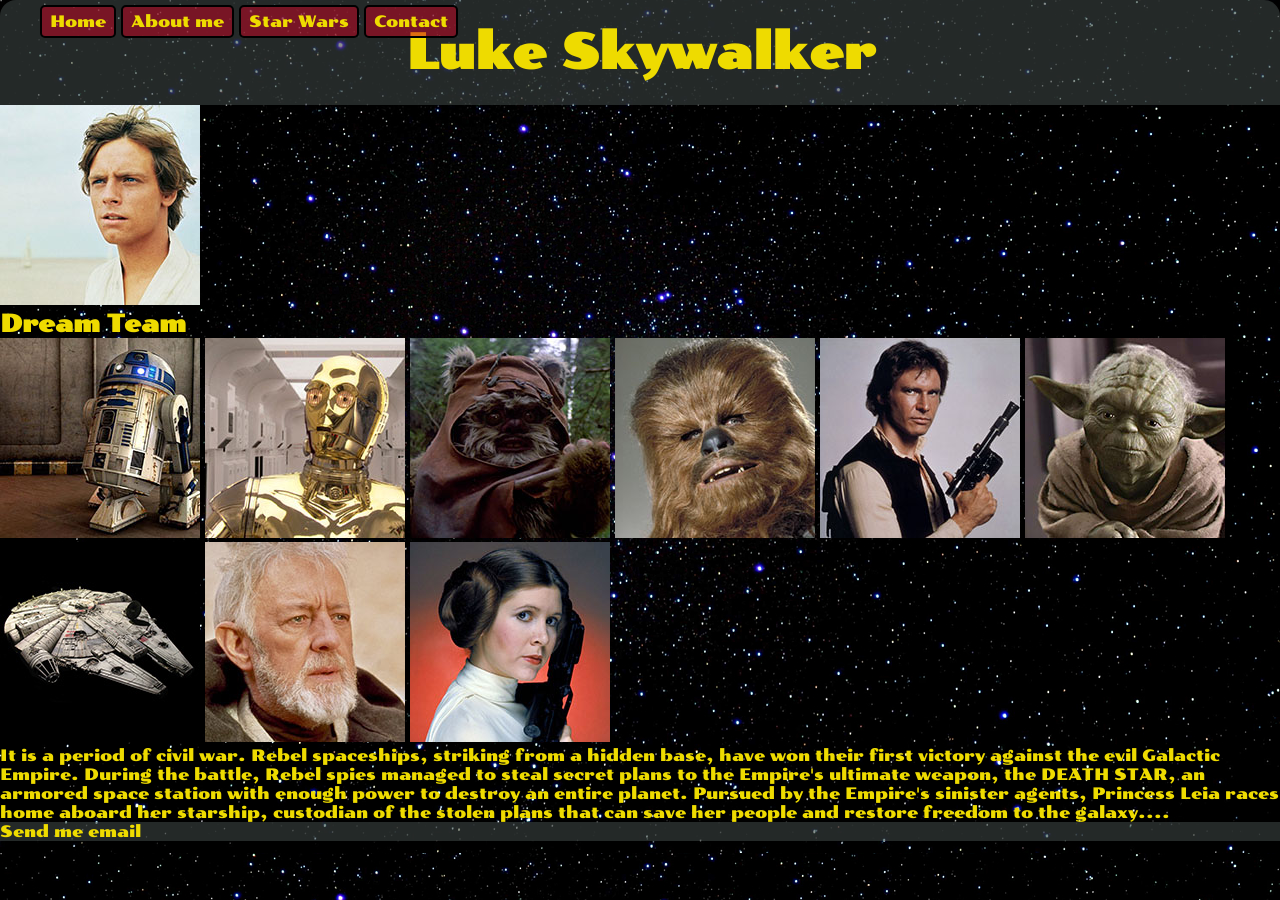
==== src/index.html @ 628d08af "initial commit starWars" ====
<!DOCTYPE html>
<html lang = "en">
<head>
  <meta charset = "UTF-8">
	<meta name = "viewport" content = "width=device-width, initial-scale=1.0">
  <title>StarWars</title>
	<link rel = "shortcut icon" href = "../images/star-wars-icon-png-8.jpg" type = "image/x-icon">
	<link rel = "stylesheet" href = "../css/style.css">
</head>
<body>
    <header>
		<nav>
			<ul>
				<li class = "button">Home</li>
				<li class = "button">About me</li>
				<li class = "button">Star Wars</li>
				<li class = "button">Contact</li>
			</ul>
		</nav>
		<h1>Luke Skywalker</h1>
	</header>
    <main>
		<section class = "left">
			<img src = "../images/main.jpg" alt = "Luke Skywalker">
		</section>
		<section class = "right">
			<h2>Dream Team</h2>
			<img src = "../images/friend1.jpg" alt = "Friend">
			<img src = "../images/friend2.jpg" alt = "Friend">
			<img src = "../images/friend3.jpg" alt = "Friend">
			<img src = "../images/friend4.jpg" alt = "Friend">
			<img src = "../images/friend5.jpg" alt = "Friend">
			<img src = "../images/friend6.jpg" alt = "Friend">
			<img src = "../images/friend7.jpg" alt = "Friend">
			<img src = "../images/friend8.jpg" alt = "Friend">
			<img src = "../images/friend9.jpg" alt = "Friend">
		</section>
		<p class = "far-galaxy">
			It is a period of civil war.
            Rebel spaceships, striking
            from a hidden base, have won
            their first victory against
            the evil Galactic Empire.

            During the battle, Rebel
            spies managed to steal secret
            plans to the Empire's
            ultimate weapon, the DEATH
            STAR, an armored space
			station with enough power
            to destroy an entire planet.

            Pursued by the Empire's
            sinister agents, Princess
            Leia races home aboard her
            starship, custodian of the
            stolen plans that can save her
            people and restore
            freedom to the galaxy....
		</p>
    </main>
    <footer>
	    <div class="button">Send me email</div>
    </footer>

</body>
</html>
---- css/style.css ----
@import url('https://fonts.googleapis.com/css2?family=Poller+One&display=swap');

* {
    margin: 0;
}

body {
    font-family: 'Poller One', cursive;
    background-image: url(../images/sky.jpg);
    color: #eedb00;
    background-attachment: fixed;
}

header, footer{
    background-color: rgba(60, 69, 67, 0.6);
}

header {
    border-radius: 16px 16px 0 0;
}

h1 {
    text-align: center;
    padding: 0.5em;
    font-size: 3em;
}

nav {
    position: fixed;
    top: 5px;
    left: 40px;
}

nav ul {
    list-style: none;
    padding: 0;
}

nav ul li {
    display: inline-block;
    border: 2px solid black;
    background-color: rgba(204, 3, 35, 0.5);
    cursor: pointer;
    font-size: 1em;
    padding: 0.3em 0.5em;
    border-radius: 5px;
}

/*
Доделайте оформление css так, чтобы максимально подходило под дизайн картинки с использованием
технологии флоат

Пока таблицы не используем и индекс не меняем
*/
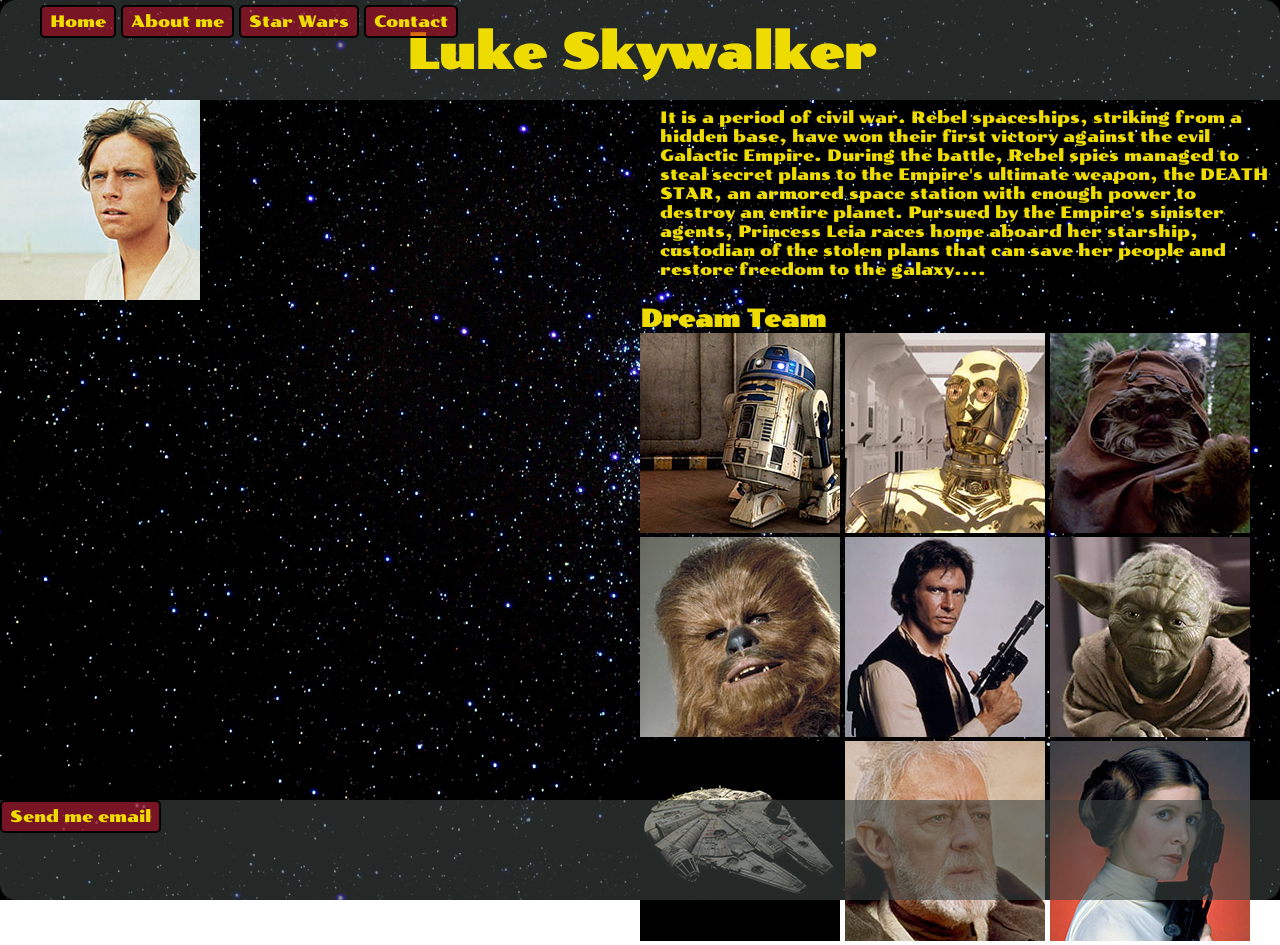
==== commit cec2329b: "first commit css_starWars" ====
--- a/src/index.html
+++ b/src/index.html
@@ -61,6 +61,7 @@
     </main>
     <footer>
 	    <div class="button">Send me email</div>
+		
     </footer>
 
 </body>
--- a/css/style.css
+++ b/css/style.css
@@ -13,6 +13,8 @@
 
 header, footer{
     background-color: rgba(60, 69, 67, 0.6);
+    height: 100px;
+
 }
 
 header {
@@ -24,6 +26,29 @@
     padding: 0.5em;
     font-size: 3em;
 }
+
+.left {
+    float: left;
+    width: 50%;
+    margin-right: 20px;
+}
+
+main section > .right{
+    margin: 5px;
+    border: 5px solid yellow;
+    border-radius: 0 0 16px 16px;
+}
+.right {
+    float: right;
+    width: 50%;
+    margin-left: 20px;
+    }
+
+p {
+    font-family: "Poller One", cursive;
+    padding: 0.5em;
+    }
+
 
 nav {
     position: fixed;
@@ -44,8 +69,25 @@
     font-size: 1em;
     padding: 0.3em 0.5em;
     border-radius: 5px;
+
 }
 
+footer {
+    border-radius: 0 0 16px 16px;
+    position: fixed;
+    bottom: 0;
+    width: 100%;
+}
+
+div {
+    display: inline-block;
+    border: 2px solid black;
+    background-color: rgba(204, 3, 35, 0.5);
+    cursor: pointer;
+    font-size: 1em;
+    padding: 0.3em 0.5em;
+    border-radius: 5px;
+}
 /*
 Доделайте оформление css так, чтобы максимально подходило под дизайн картинки с использованием
 технологии флоат
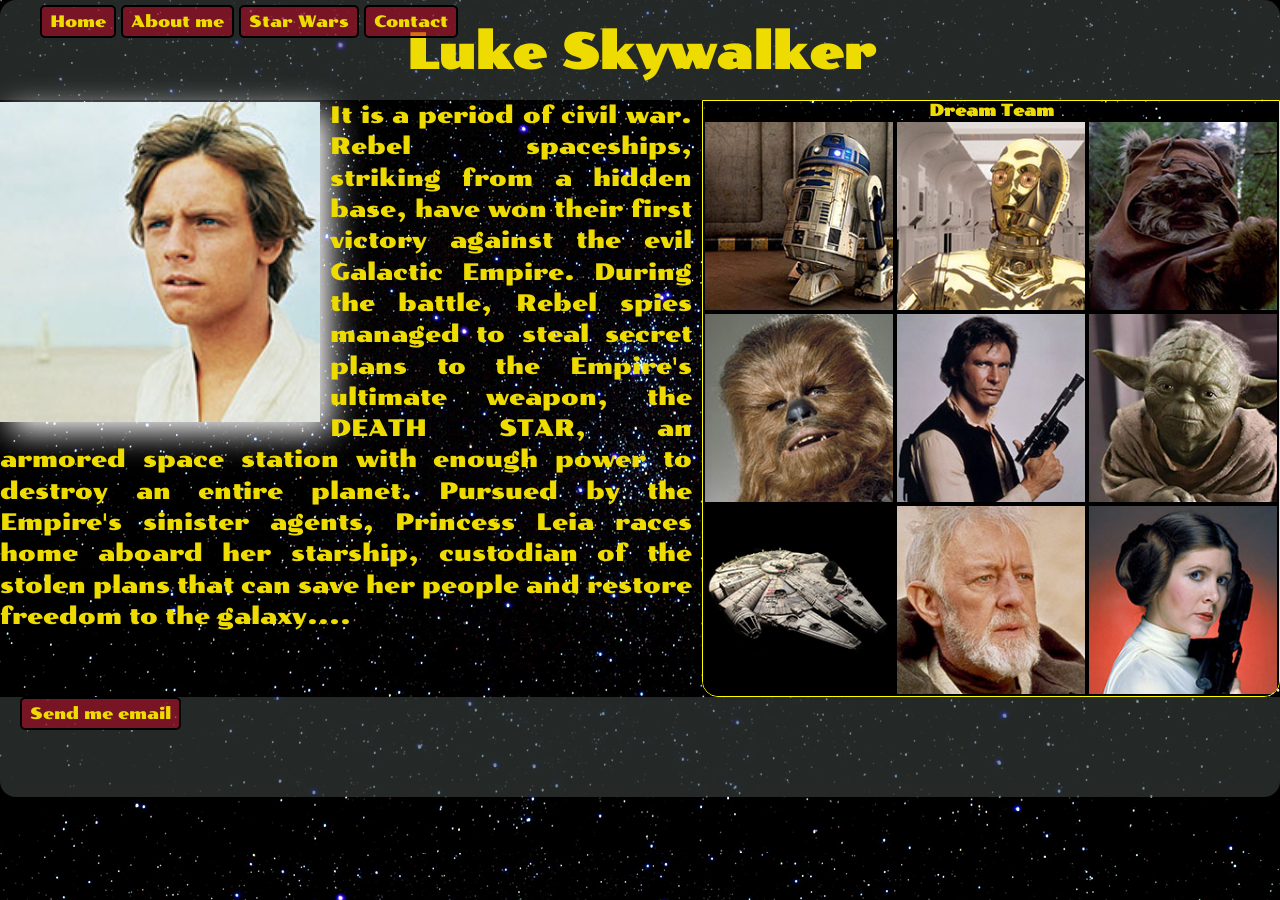
==== commit 27e00ba5: "First commit starWars HW_11_Flex - add HTML and CSS" ====
--- a/src/index.html
+++ b/src/index.html
@@ -2,10 +2,14 @@
 <html lang = "en">
 <head>
   <meta charset = "UTF-8">
-	<meta name = "viewport" content = "width=device-width, initial-scale=1.0">
+	<meta name = "viewport"
+		  content = "width=device-width, initial-scale=1.0">
   <title>StarWars</title>
-	<link rel = "shortcut icon" href = "../images/star-wars-icon-png-8.jpg" type = "image/x-icon">
-	<link rel = "stylesheet" href = "../css/style.css">
+	<link rel = "shortcut icon"
+		  href = "../images/star-wars-icon-png-8.jpg"
+		  type = "image/x-icon">
+	<link rel = "stylesheet"
+		  href = "../css/style.css">
 </head>
 <body>
     <header>
@@ -21,19 +25,29 @@
 	</header>
     <main>
 		<section class = "left">
-			<img src = "../images/main.jpg" alt = "Luke Skywalker">
+			<img src = "../images/main.jpg"
+				 alt = "Luke Skywalker">
 		</section>
 		<section class = "right">
 			<h2>Dream Team</h2>
-			<img src = "../images/friend1.jpg" alt = "Friend">
-			<img src = "../images/friend2.jpg" alt = "Friend">
-			<img src = "../images/friend3.jpg" alt = "Friend">
-			<img src = "../images/friend4.jpg" alt = "Friend">
-			<img src = "../images/friend5.jpg" alt = "Friend">
-			<img src = "../images/friend6.jpg" alt = "Friend">
-			<img src = "../images/friend7.jpg" alt = "Friend">
-			<img src = "../images/friend8.jpg" alt = "Friend">
-			<img src = "../images/friend9.jpg" alt = "Friend">
+			<img src = "../images/friend1.jpg"
+				 alt = "Friend">
+			<img src = "../images/friend2.jpg"
+				 alt = "Friend">
+			<img src = "../images/friend3.jpg"
+				 alt = "Friend">
+			<img src = "../images/friend4.jpg"
+				 alt = "Friend">
+			<img src = "../images/friend5.jpg"
+				 alt = "Friend">
+			<img src = "../images/friend6.jpg"
+				 alt = "Friend">
+			<img src = "../images/friend7.jpg"
+				 alt = "Friend">
+			<img src = "../images/friend8.jpg"
+				 alt = "Friend">
+			<img src = "../images/friend9.jpg"
+				 alt = "Friend">
 		</section>
 		<p class = "far-galaxy">
 			It is a period of civil war.
@@ -60,7 +74,7 @@
 		</p>
     </main>
     <footer>
-	    <div class="button">Send me email</div>
+	    <div class = "button">Send me email</div>
 		
     </footer>
 
--- a/css/style.css
+++ b/css/style.css
@@ -27,26 +27,46 @@
     font-size: 3em;
 }
 
-.left {
+main section.left {
     float: left;
-    width: 50%;
-    margin-right: 20px;
+    width: 25%;
+    margin-right: 10px;
+    margin-top: 2px;
 }
 
-main section > .right{
-    margin: 5px;
-    border: 5px solid yellow;
+main section.left img {
+    display: block;
+    width: 100%;
+    box-shadow: 10px 10px 30px white;
+}
+
+h2 {
+    text-align: center;
+    font-size: 1em;
+}
+
+main > section.right{
+    float: right;
+    width: 45%;
+    margin-left: 10px;
+    border: 1px solid yellow;
     border-radius: 0 0 16px 16px;
+    overflow: hidden;
 }
-.right {
-    float: right;
-    width: 50%;
-    margin-left: 20px;
-    }
+
+main > section.right > img {
+    float: left;
+    width: 33.333%;
+    aspect-ratio: 1 / 1;
+    object-fit: cover;
+    box-sizing: border-box;
+    border: 2px solid black;
+}
 
 p {
-    font-family: "Poller One", cursive;
-    padding: 0.5em;
+    font-size: 1.45em;
+    text-align: justify;
+    line-height: 1.35;
     }
 
 
@@ -74,13 +94,14 @@
 
 footer {
     border-radius: 0 0 16px 16px;
-    position: fixed;
-    bottom: 0;
     width: 100%;
+    clear: both;
 }
 
-div {
+footer .button {
     display: inline-block;
+    margin-right: 20px;
+    margin-left: 20px;
     border: 2px solid black;
     background-color: rgba(204, 3, 35, 0.5);
     cursor: pointer;
